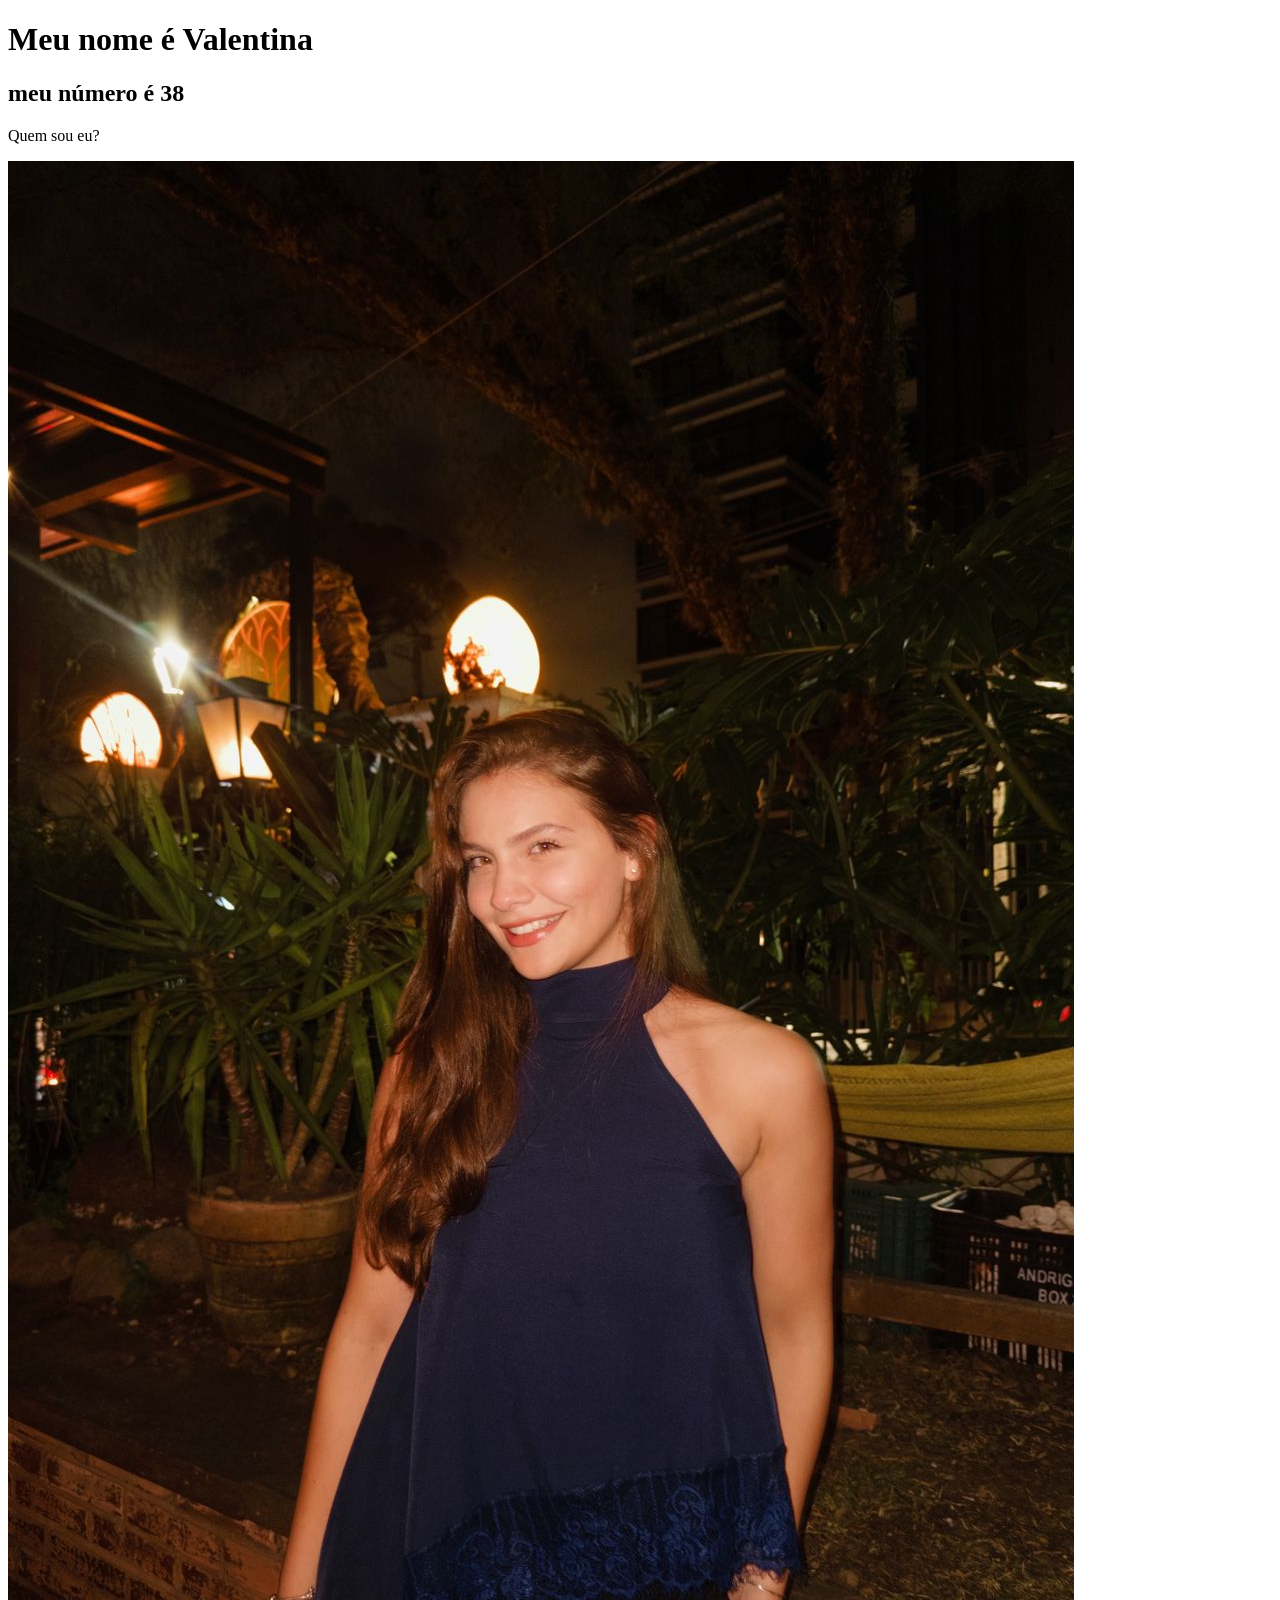
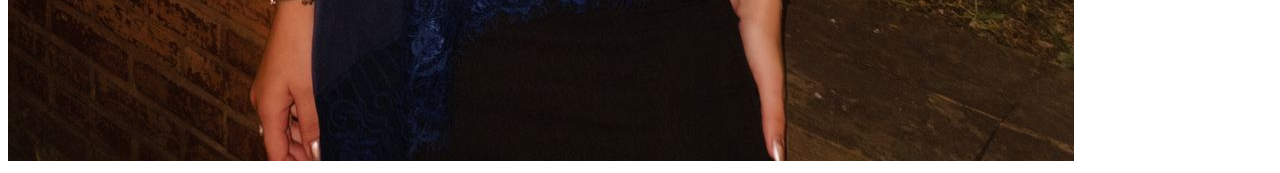
==== index.html @ 76e444f0 "hhhhhkoh" ====
<!DOCTYPE html>
<html lang="pt\br">
<head>
    <meta charset="UTF-8">
    <meta name="viewport" content="width=device-width, initial-scale=1.0">
    <title>flowers</title>

</head>

<body>
    <h1 class="identificacao">Meu nome é Valentina</h1>
    <h2>meu número é 38</h2>
    <p>Quem sou eu?</p>
    <img class="galeria" src="./WhatsApp Image 2026-03-30 at 07.59.35.jpeg" alt="">
</body>
</html>
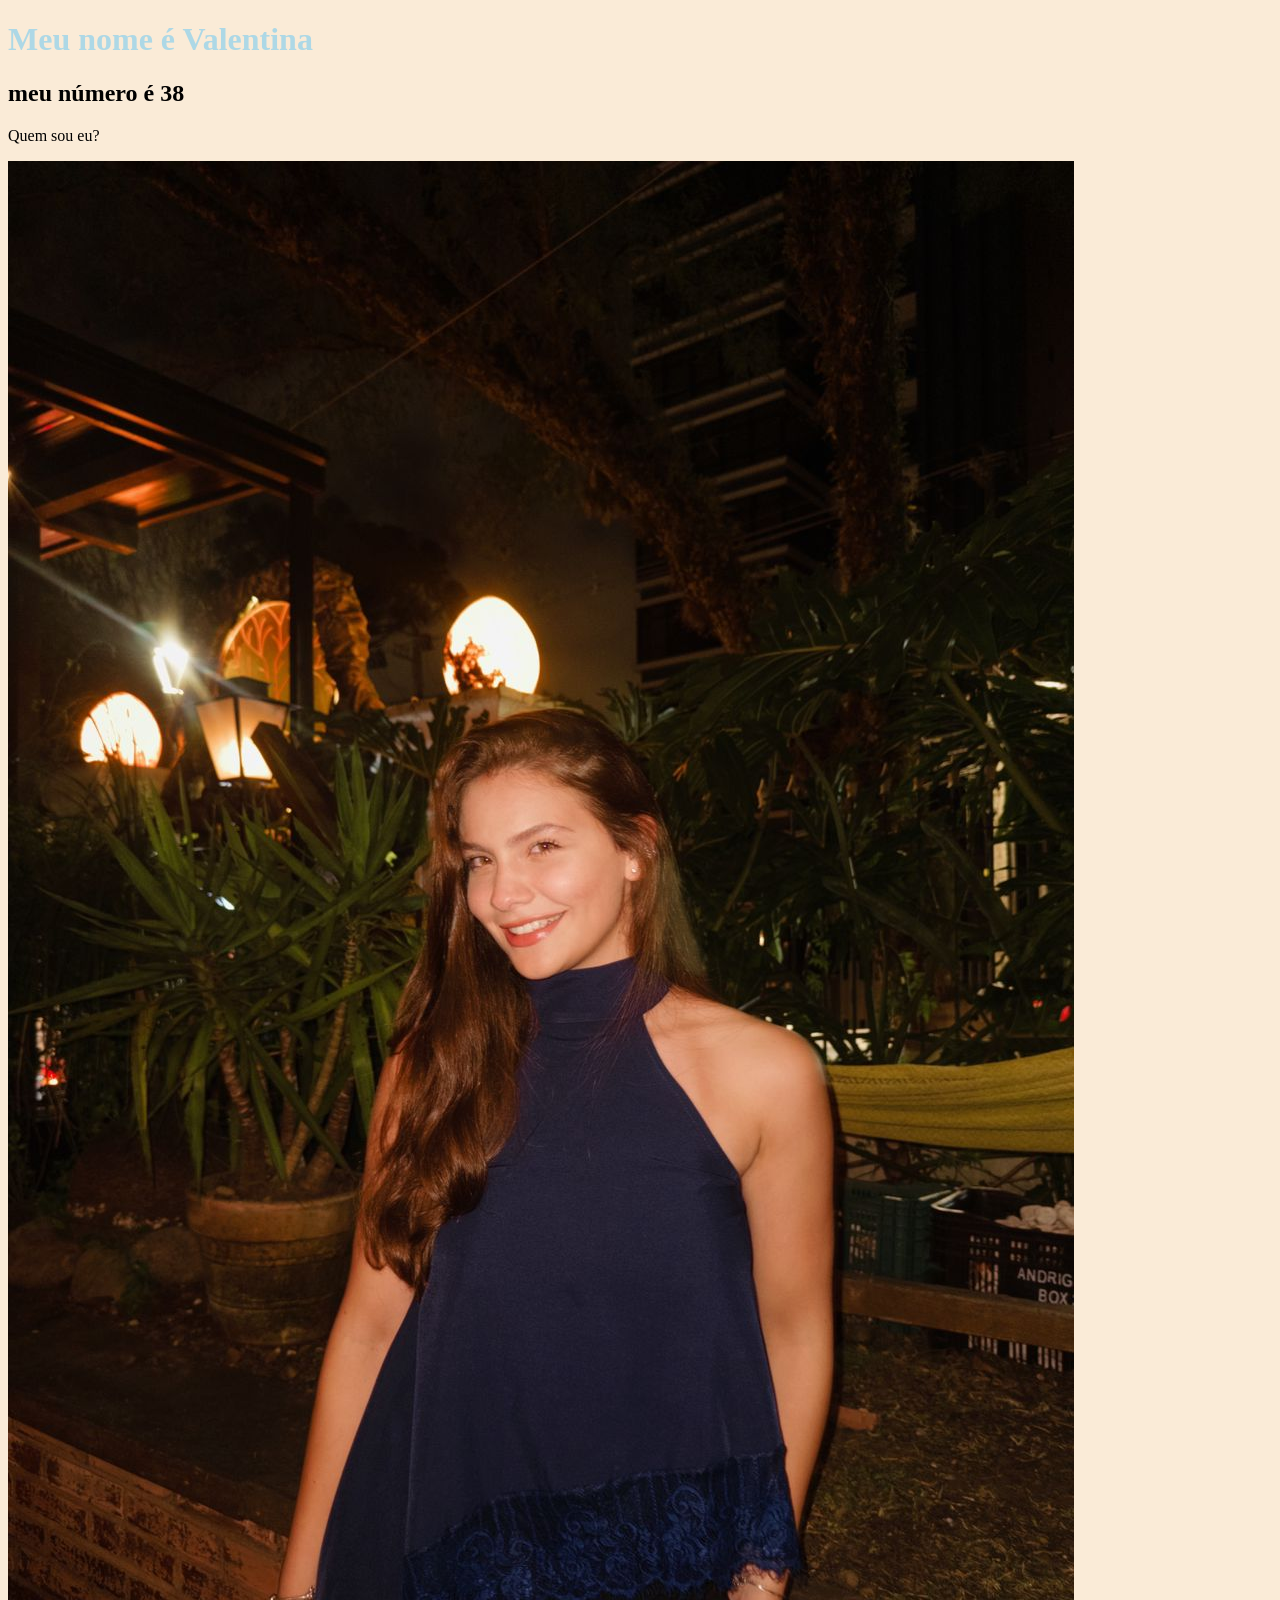
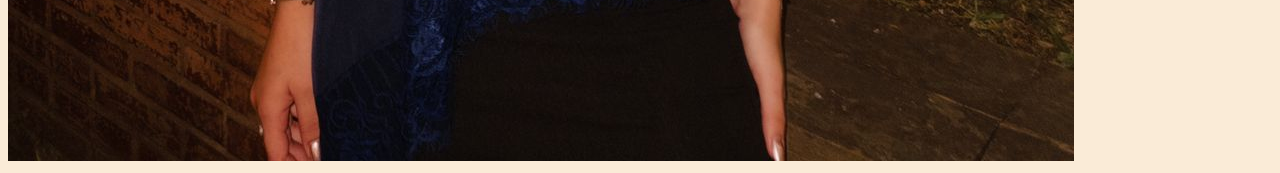
==== commit d5e0c972: "salva" ====
--- a/index.html
+++ b/index.html
@@ -4,7 +4,7 @@
     <meta charset="UTF-8">
     <meta name="viewport" content="width=device-width, initial-scale=1.0">
     <title>flowers</title>
-
+    <link rel="stylesheet" href="style.css">
 </head>
 
 <body>
@@ -12,5 +12,6 @@
     <h2>meu número é 38</h2>
     <p>Quem sou eu?</p>
     <img class="galeria" src="./WhatsApp Image 2026-03-30 at 07.59.35.jpeg" alt="">
+
 </body>
 </html>
--- a/style.css
+++ b/style.css
@@ -0,0 +1,11 @@
+.identificacao{
+     color: lightblue;
+    }
+
+    galeria{
+     width: 50%
+    }
+
+    body{
+     background-color: antiquewhite;
+    }
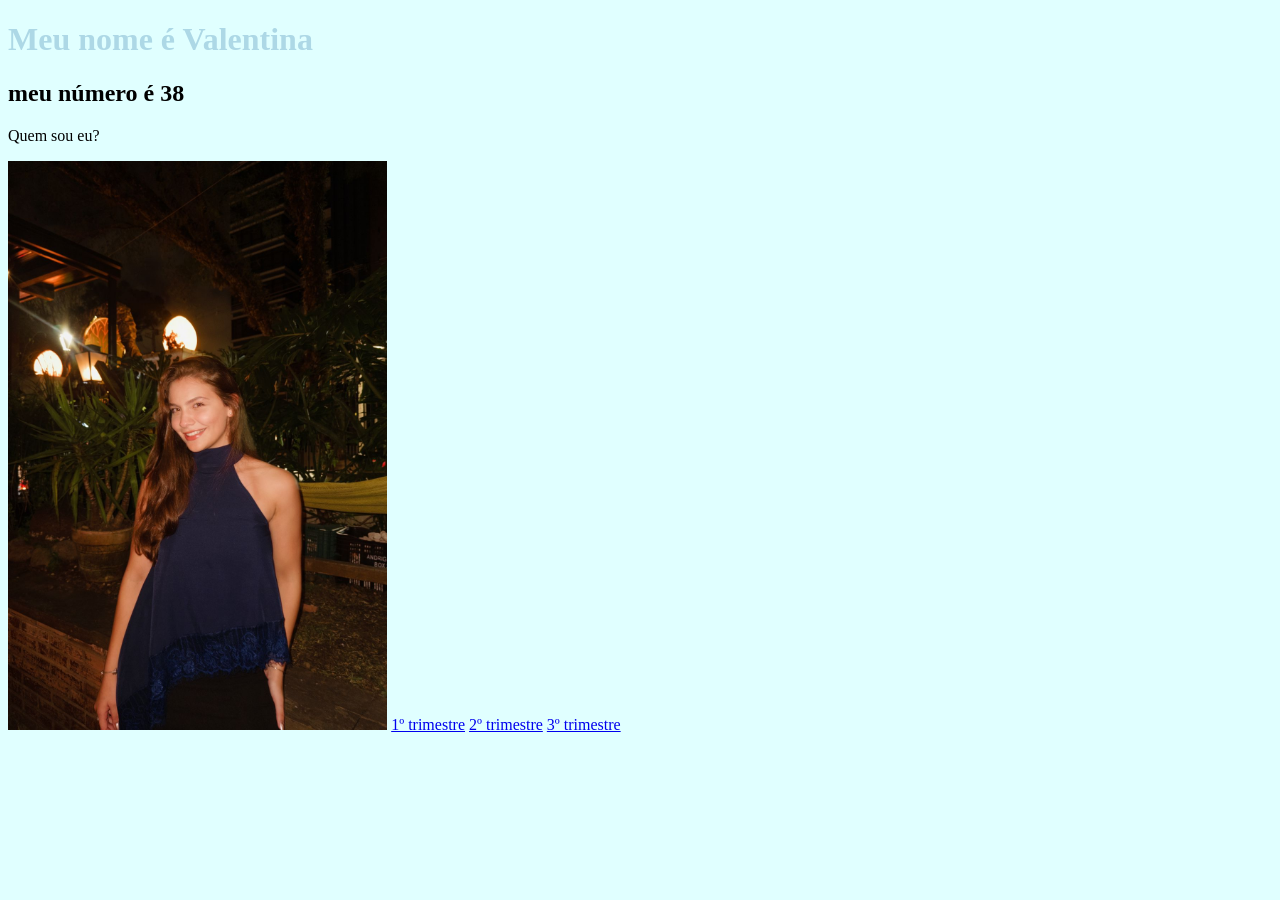
==== commit 0bdd6dc9: "colonow" ====
--- a/index.html
+++ b/index.html
@@ -13,5 +13,8 @@
     <p>Quem sou eu?</p>
     <img class="galeria" src="./WhatsApp Image 2026-03-30 at 07.59.35.jpeg" alt="">
 
+    <a href="#">1º trimestre</a>
+    <a href="#">2º trimestre</a>
+    <a href="#">3º trimestre</a>
 </body>
 </html>
--- a/style.css
+++ b/style.css
@@ -2,10 +2,8 @@
      color: lightblue;
     }
 
-    galeria{
-     width: 50%
+    .galeria{
+     width: 30%
     }
 
-    body{
-     background-color: antiquewhite;
-    }+    body{background-color: lightcyan;
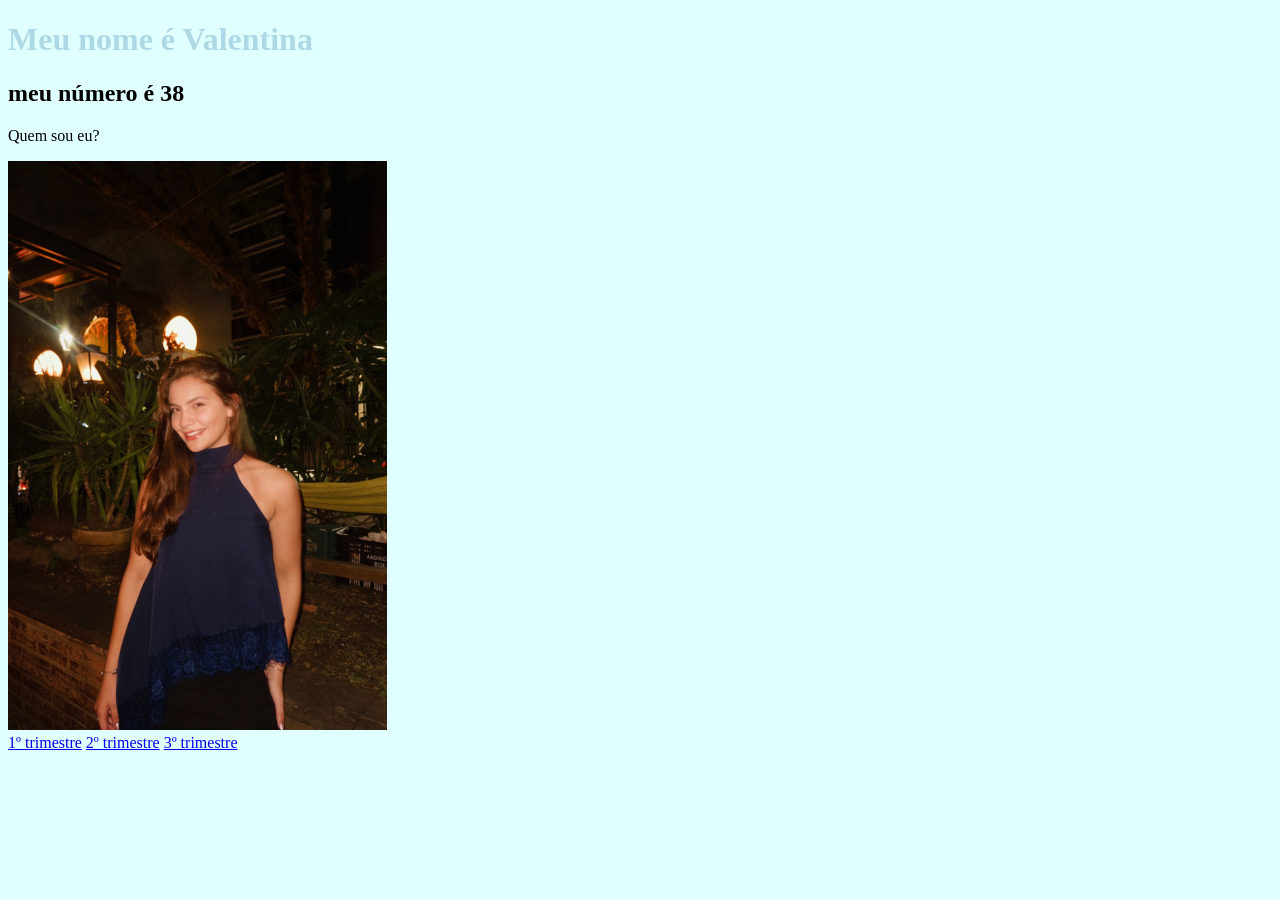
==== commit 4320e851: "lkjhgfd" ====
--- a/index.html
+++ b/index.html
@@ -8,13 +8,16 @@
 </head>
 
 <body>
-    <h1 class="identificacao">Meu nome é Valentina</h1>
-    <h2>meu número é 38</h2>
-    <p>Quem sou eu?</p>
-    <img class="galeria" src="./WhatsApp Image 2026-03-30 at 07.59.35.jpeg" alt="">
-
-    <a href="#">1º trimestre</a>
+    <div>
+        <h1 class="identificacao">Meu nome é Valentina</h1>
+        <h2>meu número é 38</h2>
+        <p>Quem sou eu?</p>
+        <img class="galeria" src="./WhatsApp Image 2026-03-30 at 07.59.35.jpeg" alt="">
+    </div>
+<div>
+    <a href="./projeto 1.html">1º trimestre</a>
     <a href="#">2º trimestre</a>
     <a href="#">3º trimestre</a>
+</div>
 </body>
 </html>
--- a/style.css
+++ b/style.css
@@ -6,4 +6,7 @@
      width: 30%
     }
 
-    body{background-color: lightcyan;+    body{
+     background-color: lightcyan;}
+
+     
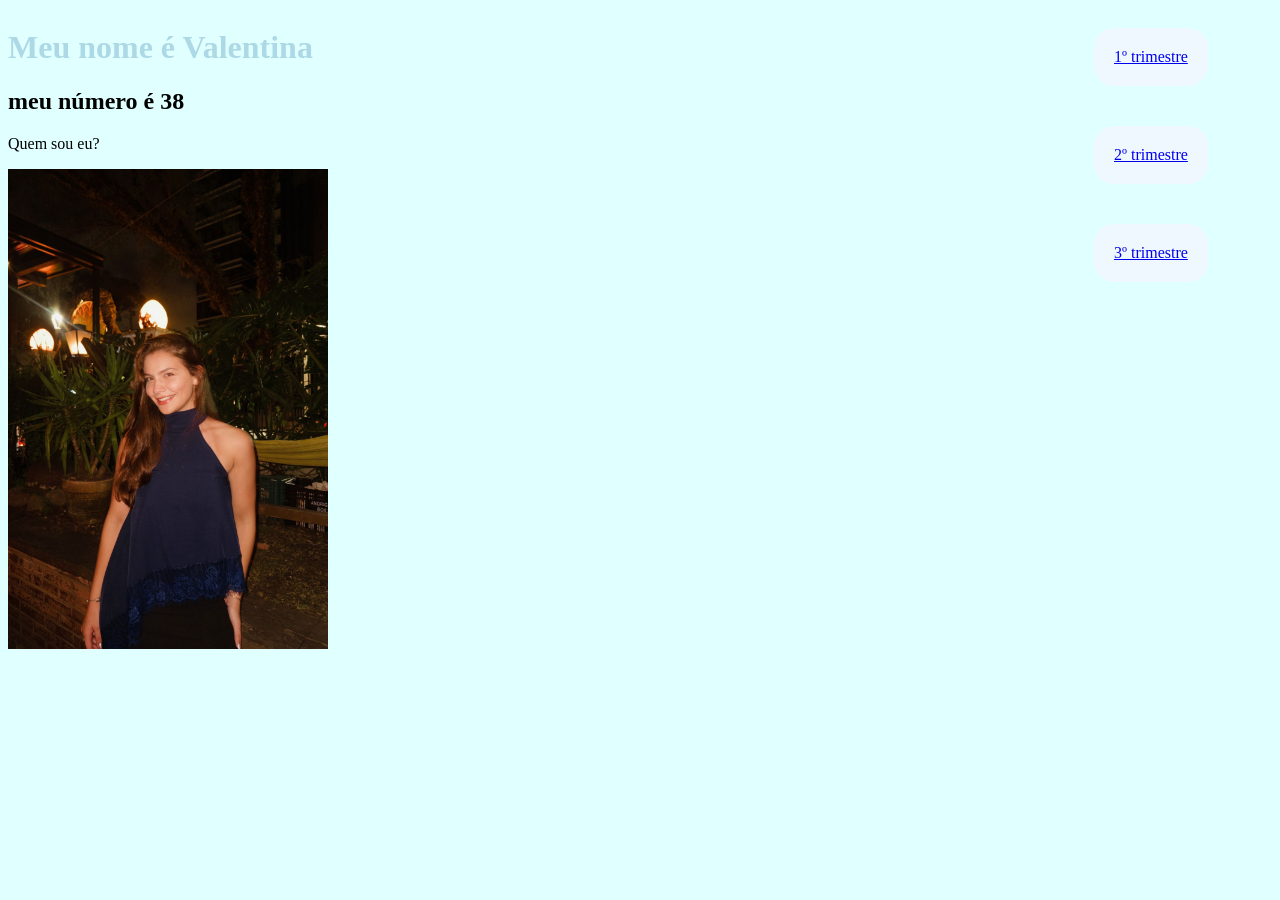
==== commit 69e9b749: "fgujifvk,j" ====
--- a/index.html
+++ b/index.html
@@ -8,15 +8,15 @@
 </head>
 
 <body>
-    <div>
+    <div class="biografia">
         <h1 class="identificacao">Meu nome é Valentina</h1>
         <h2>meu número é 38</h2>
         <p>Quem sou eu?</p>
         <img class="galeria" src="./WhatsApp Image 2026-03-30 at 07.59.35.jpeg" alt="">
     </div>
-<div>
+<div class="links">
     <a href="./projeto 1.html">1º trimestre</a>
-    <a href="#">2º trimestre</a>
+    <a href="./projeto 2.html">2º trimestre</a>
     <a href="#">3º trimestre</a>
 </div>
 </body>
--- a/style.css
+++ b/style.css
@@ -7,6 +7,20 @@
     }
 
     body{
-     background-color: lightcyan;}
+     background-color: lightcyan;
+    display: flex;
+    flex-direction: inherit;
+    align-content: flex-start;
+}
 
-     +.links{
+     display: flex;
+     flex-direction: column;
+}
+
+a{
+    margin: 20px;
+    padding: 20px;
+    background-color: aliceblue;
+    border-radius: 20px;
+}
